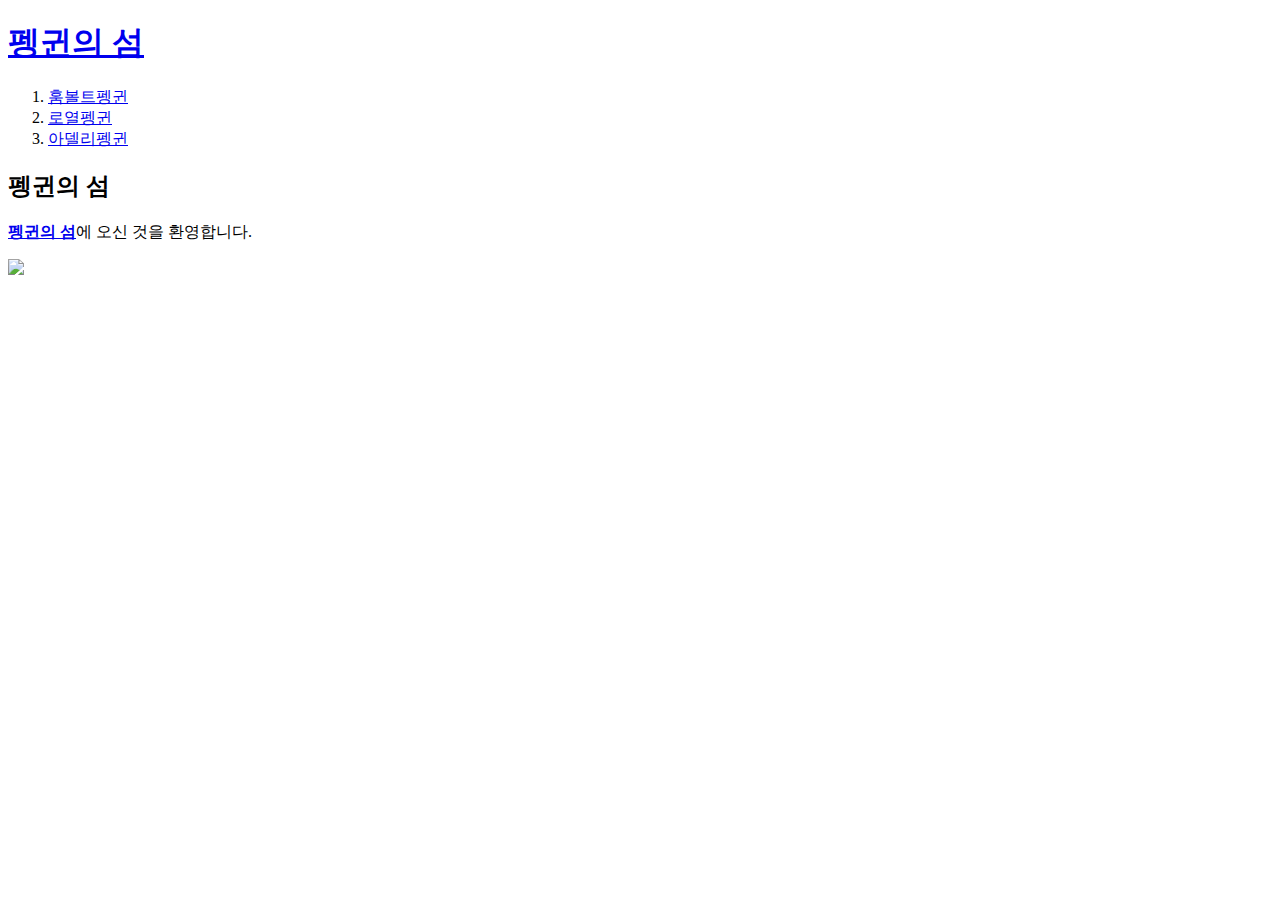
==== index.html @ 6a1868b9 "ver_1" ====
<!doctype html>
<html>
<head>
<title>펭귄의 섬</title>
<meta charset="utf-8">
</head>
<body>
  <h1><a href="index.html">펭귄의 섬</a></h1>
<ol>
  <li><a href="1.html">훔볼트펭귄</a></li>
  <li><a href="2.html">로열펭귄</a></li>
  <li><a href="3.html">아델리펭귄</a></li>
</ol>
<h2>펭귄의 섬</h2>
<p><strong><a href="https://twitter.com/PenguinsIsle" target="_blank" title="펭귄의 섬 트위터">펭귄의 섬</a></strong>에 오신 것을 환영합니다.</p>
<img src="https://djf7qc4xvps5h.cloudfront.net/game/cover/resize/3-8250-48.webp?ver=2020.09.25.11.54.00" width="50%">
</body>
</html>
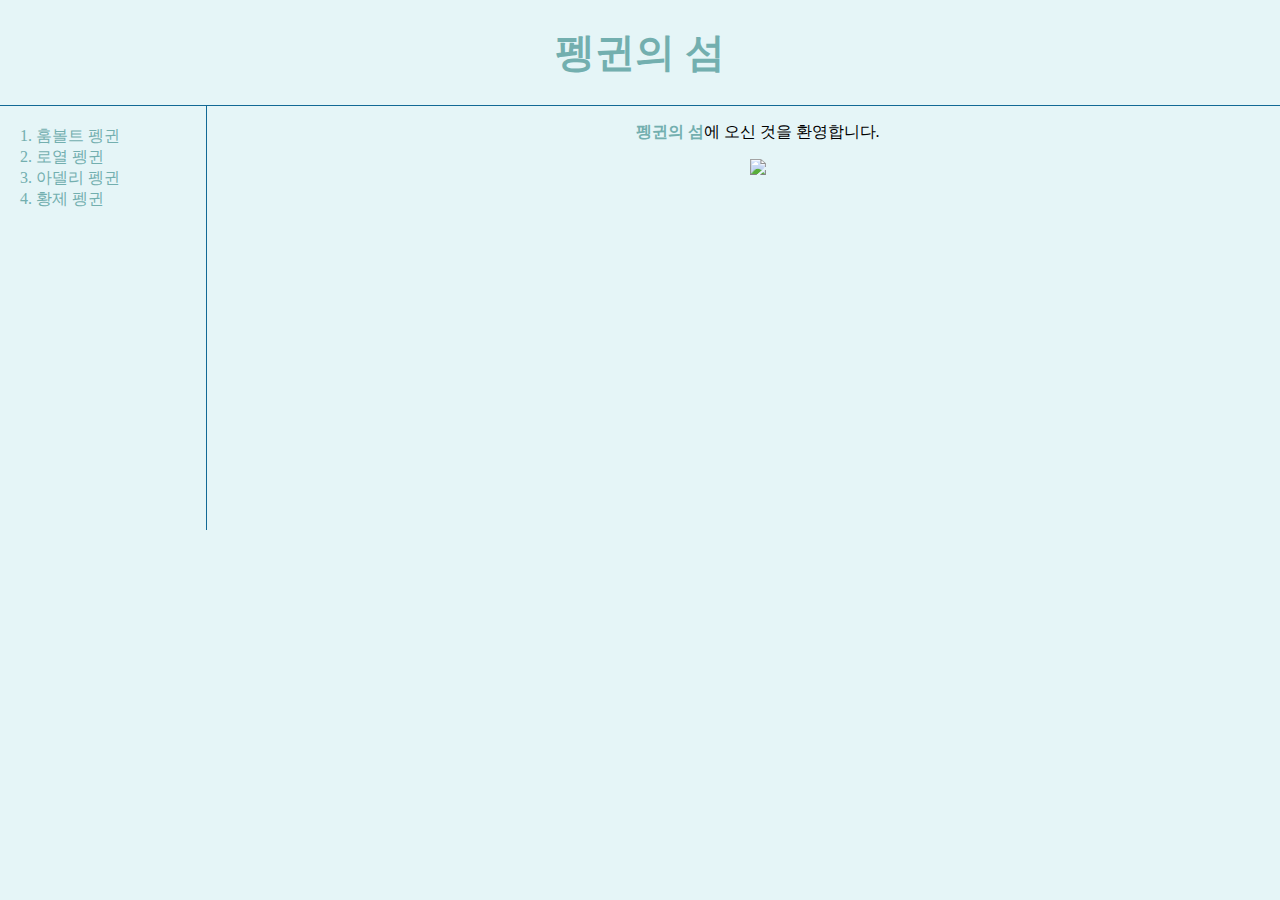
==== commit c9221651: "ver_2" ====
--- a/index.html
+++ b/index.html
@@ -3,16 +3,27 @@
 <head>
 <title>펭귄의 섬</title>
 <meta charset="utf-8">
+<link rel="stylesheet" href="style.css">
+<style>
+#article {
+  text-align:center;
+}
+</style>
 </head>
 <body>
   <h1><a href="index.html">펭귄의 섬</a></h1>
+<div id="grid">
 <ol>
-  <li><a href="1.html">훔볼트펭귄</a></li>
-  <li><a href="2.html">로열펭귄</a></li>
-  <li><a href="3.html">아델리펭귄</a></li>
+  <li><a href="1.html">훔볼트 펭귄</a></li>
+  <li><a href="2.html">로열 펭귄</a></li>
+  <li><a href="3.html">아델리 펭귄</a></li>
+  <li><a href="4.html">황제 펭귄</a></li>
 </ol>
-<h2>펭귄의 섬</h2>
+<div id="article">
 <p><strong><a href="https://twitter.com/PenguinsIsle" target="_blank" title="펭귄의 섬 트위터">펭귄의 섬</a></strong>에 오신 것을 환영합니다.</p>
-<img src="https://djf7qc4xvps5h.cloudfront.net/game/cover/resize/3-8250-48.webp?ver=2020.09.25.11.54.00" width="50%">
+<img src="https://djf7qc4xvps5h.cloudfront.net/game/cover/resize/3-8250-48.webp?ver=2020.09.25.11.54.00" width="30%">
+<p><iframe width="560" height="315" src="https://www.youtube.com/embed/9dfWzp7rYR4" frameborder="0" allow="accelerometer; autoplay; clipboard-write; encrypted-media; gyroscope; picture-in-picture" allowfullscreen></iframe></p>
+</div>
+</div>
 </body>
 </html>
--- a/style.css
+++ b/style.css
@@ -0,0 +1,45 @@
+body {
+  margin: 0;
+  background-color:#E5F5F7
+}
+  a {color:#73AFAF;
+    text-decoration: none;
+  }
+  h1, h2, li{color:#73AFAF;}
+  h1 {
+    font-size: 40px;
+    text-align: center;
+    border-bottom: 1px solid #126995;
+    margin: 0; padding: 25px;
+  }
+  #grid ol {
+    border-right: 1px solid #126995;
+    width: 150px;
+    margin: 0;
+    padding: 20px; padding-left: 36px;
+  }
+  #grid {
+    display: grid;
+    grid-template-columns: 220px 1fr;
+  }
+  #grid #article {
+    padding-left: 15px;
+  }
+@media(max-width:600px){
+  #grid {
+    display:block;
+  }
+  #grid ol {
+    border-right: none;
+  }
+  h1 {
+    border-bottom: none;
+  }
+}
+
+@font-face {
+    font-family: 'CookieRunOTF-Bold';
+    src: url('https://cdn.jsdelivr.net/gh/projectnoonnu/noonfonts_twelve@1.0/CookieRunOTF-Bold00.woff') format('woff');
+}
+
+h1 {font-family: 'CookieRunOTF-Bold'}
